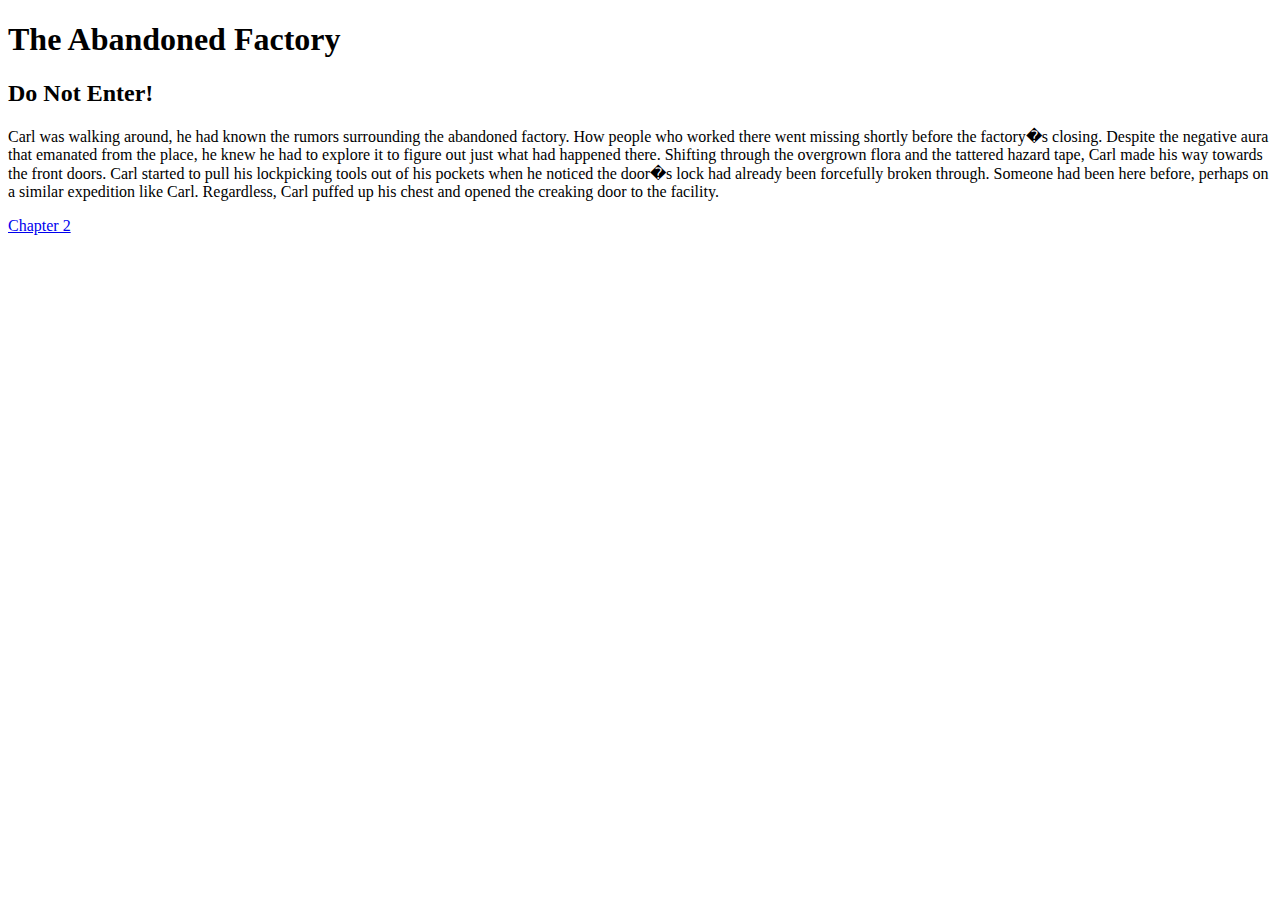
==== index.html @ 8f11dbae "story written" ====
<!DOCTYPE html>
<html>
<h1>The Abandoned Factory</h1>
<h2>Do Not Enter!</h2>
<p>
    Carl was walking around, he had known the rumors surrounding the abandoned factory.
    How people who worked there went missing shortly before the factory�s closing. 
    Despite the negative aura that emanated from the place, 
    he knew he had to explore it to figure out just what had happened there. 
    Shifting through the overgrown flora and the tattered hazard tape, Carl made his way towards the front doors. 
    Carl started to pull his lockpicking tools out of his pockets when he noticed the door�s lock had already been forcefully broken
    through. Someone had been here before, perhaps on a similar expedition like Carl.
    Regardless, Carl puffed up his chest and opened the creaking door to the facility.
</p>
<p><a href="chapter2.html">Chapter 2</a></p>

</html>
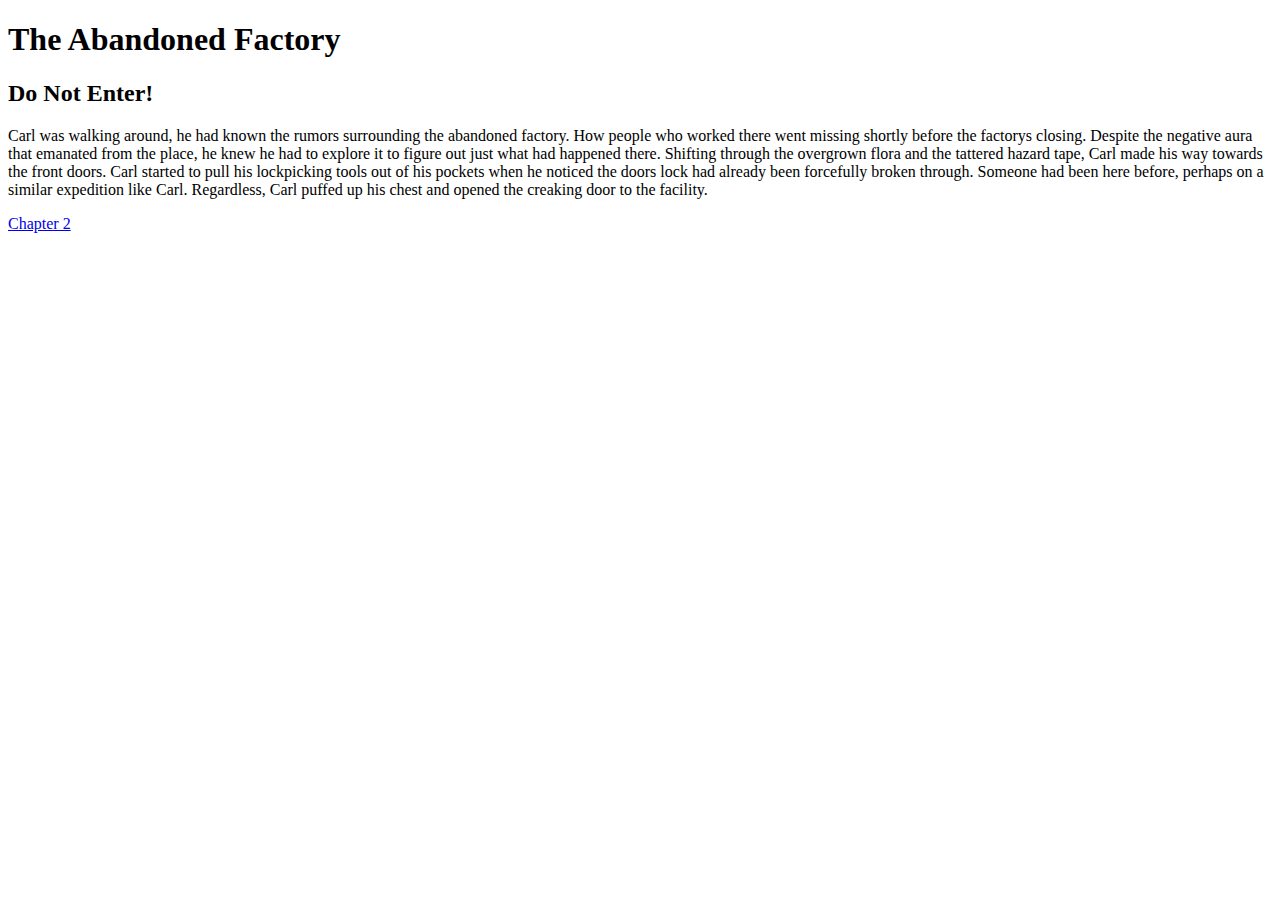
==== commit c0f92723: "Update index.html" ====
--- a/index.html
+++ b/index.html
@@ -4,14 +4,14 @@
 <h2>Do Not Enter!</h2>
 <p>
     Carl was walking around, he had known the rumors surrounding the abandoned factory.
-    How people who worked there went missing shortly before the factory�s closing. 
+    How people who worked there went missing shortly before the factorys closing. 
     Despite the negative aura that emanated from the place, 
     he knew he had to explore it to figure out just what had happened there. 
     Shifting through the overgrown flora and the tattered hazard tape, Carl made his way towards the front doors. 
-    Carl started to pull his lockpicking tools out of his pockets when he noticed the door�s lock had already been forcefully broken
+    Carl started to pull his lockpicking tools out of his pockets when he noticed the doors lock had already been forcefully broken
     through. Someone had been here before, perhaps on a similar expedition like Carl.
     Regardless, Carl puffed up his chest and opened the creaking door to the facility.
 </p>
 <p><a href="chapter2.html">Chapter 2</a></p>
 
-</html>+</html>
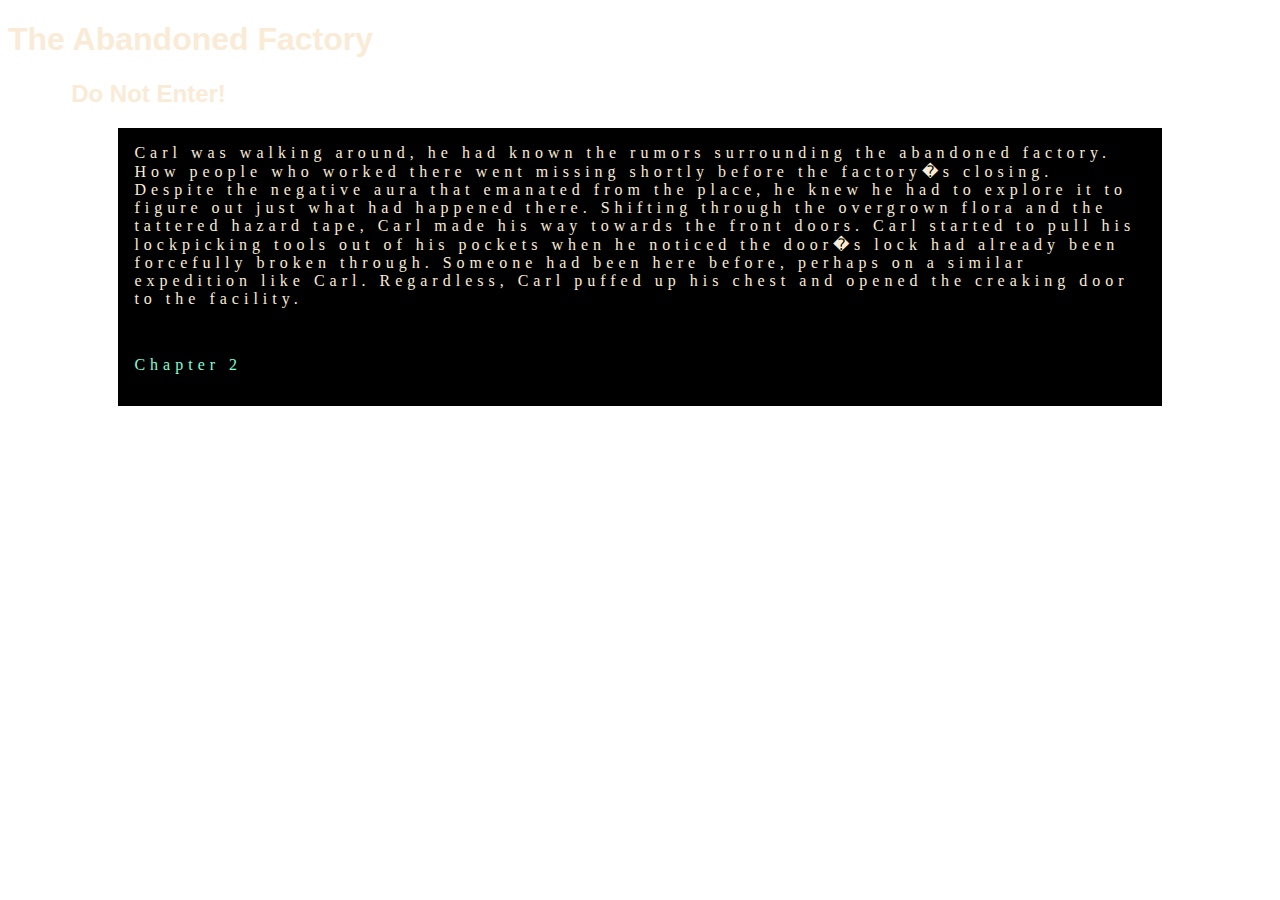
==== commit 023cf79b: "CSS added" ====
--- a/index.html
+++ b/index.html
@@ -1,17 +1,18 @@
 <!DOCTYPE html>
 <html>
+<link rel = "stylesheet" href = "style.css" /> 
 <h1>The Abandoned Factory</h1>
 <h2>Do Not Enter!</h2>
 <p>
     Carl was walking around, he had known the rumors surrounding the abandoned factory.
-    How people who worked there went missing shortly before the factorys closing. 
+    How people who worked there went missing shortly before the factory�s closing. 
     Despite the negative aura that emanated from the place, 
     he knew he had to explore it to figure out just what had happened there. 
     Shifting through the overgrown flora and the tattered hazard tape, Carl made his way towards the front doors. 
-    Carl started to pull his lockpicking tools out of his pockets when he noticed the doors lock had already been forcefully broken
+    Carl started to pull his lockpicking tools out of his pockets when he noticed the door�s lock had already been forcefully broken
     through. Someone had been here before, perhaps on a similar expedition like Carl.
     Regardless, Carl puffed up his chest and opened the creaking door to the facility.
 </p>
 <p><a href="chapter2.html">Chapter 2</a></p>
 
-</html>
+</html>--- a/style.css
+++ b/style.css
@@ -0,0 +1,26 @@
+h1 {
+    color: antiquewhite;
+    font-family:'Baskerville Old Face', 'Trebuchet MS', 'Lucida Sans Unicode', 'Lucida Grande', 'Lucida Sans', Arial, sans-serif;
+}
+
+h2 {
+    color: antiquewhite;
+    font-family: 'Baskerville Old Face', 'Trebuchet MS', 'Lucida Sans Unicode', 'Lucida Grande', 'Lucida Sans', Arial, sans-serif;
+    padding-left: 5%;
+}
+p {
+    color: antiquewhite;
+    letter-spacing: 5px;
+    padding-left: 10%;
+    padding-right: 10%;
+    background: black;
+    width: 80%;
+    margin: auto;
+    padding: 1em;
+}
+a {
+    color:aquamarine;
+    text-decoration: none;
+    padding: 1em 0;
+    display:inline-block;
+}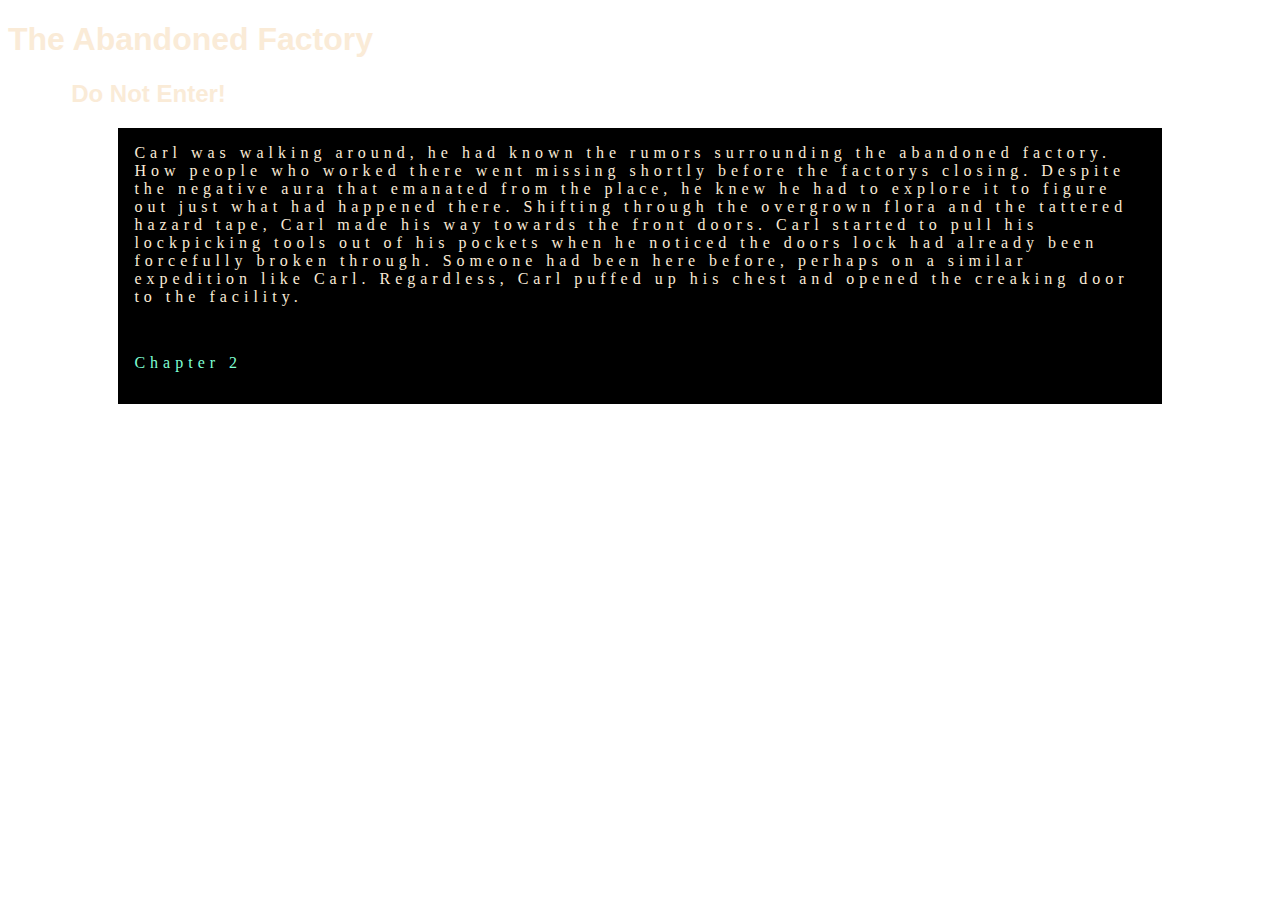
==== commit a5976dff: "Merge branch 'main' of https://github.com/willkim642/TheAbandonedFactory" ====
--- a/index.html
+++ b/index.html
@@ -5,14 +5,14 @@
 <h2>Do Not Enter!</h2>
 <p>
     Carl was walking around, he had known the rumors surrounding the abandoned factory.
-    How people who worked there went missing shortly before the factory�s closing. 
+    How people who worked there went missing shortly before the factorys closing. 
     Despite the negative aura that emanated from the place, 
     he knew he had to explore it to figure out just what had happened there. 
     Shifting through the overgrown flora and the tattered hazard tape, Carl made his way towards the front doors. 
-    Carl started to pull his lockpicking tools out of his pockets when he noticed the door�s lock had already been forcefully broken
+    Carl started to pull his lockpicking tools out of his pockets when he noticed the doors lock had already been forcefully broken
     through. Someone had been here before, perhaps on a similar expedition like Carl.
     Regardless, Carl puffed up his chest and opened the creaking door to the facility.
 </p>
 <p><a href="chapter2.html">Chapter 2</a></p>
 
-</html>+</html>
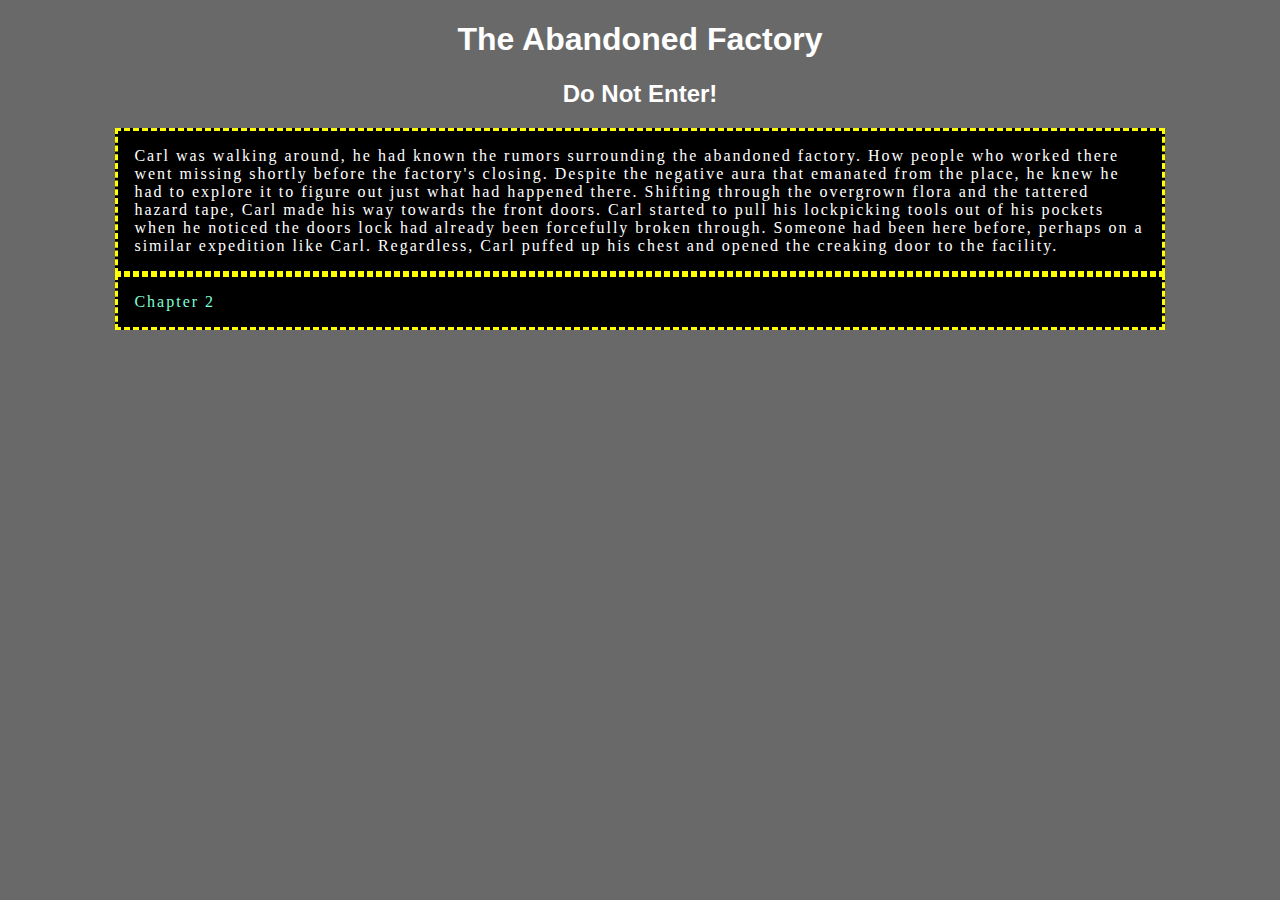
==== commit 6d81bcf1: "added some basic CSS" ====
--- a/index.html
+++ b/index.html
@@ -1,14 +1,18 @@
 <!DOCTYPE html>
 <html>
-<link rel = "stylesheet" href = "style.css" /> 
+<head>
+    <meta charset="UTF-8">
+    <link rel="stylesheet" href="style.css" />
+
+</head>
 <h1>The Abandoned Factory</h1>
 <h2>Do Not Enter!</h2>
 <p>
     Carl was walking around, he had known the rumors surrounding the abandoned factory.
-    How people who worked there went missing shortly before the factorys closing. 
-    Despite the negative aura that emanated from the place, 
-    he knew he had to explore it to figure out just what had happened there. 
-    Shifting through the overgrown flora and the tattered hazard tape, Carl made his way towards the front doors. 
+    How people who worked there went missing shortly before the factory&#39;s closing.
+    Despite the negative aura that emanated from the place,
+    he knew he had to explore it to figure out just what had happened there.
+    Shifting through the overgrown flora and the tattered hazard tape, Carl made his way towards the front doors.
     Carl started to pull his lockpicking tools out of his pockets when he noticed the doors lock had already been forcefully broken
     through. Someone had been here before, perhaps on a similar expedition like Carl.
     Regardless, Carl puffed up his chest and opened the creaking door to the facility.
--- a/style.css
+++ b/style.css
@@ -1,18 +1,22 @@
 h1 {
-    color: antiquewhite;
+    color: white;
     font-family:'Baskerville Old Face', 'Trebuchet MS', 'Lucida Sans Unicode', 'Lucida Grande', 'Lucida Sans', Arial, sans-serif;
+    text-align: center;
 }
 
 h2 {
-    color: antiquewhite;
+    color: white;
     font-family: 'Baskerville Old Face', 'Trebuchet MS', 'Lucida Sans Unicode', 'Lucida Grande', 'Lucida Sans', Arial, sans-serif;
-    padding-left: 5%;
+    /*padding-left: 5%;*/
+    text-align: center;
 }
 p {
-    color: antiquewhite;
-    letter-spacing: 5px;
-    padding-left: 10%;
-    padding-right: 10%;
+    border-style: dashed;
+    border-color: yellow;
+    color: white;
+    letter-spacing: 2px;
+    padding-left: 20%;
+    padding-right: 20%;
     background: black;
     width: 80%;
     margin: auto;
@@ -21,6 +25,8 @@
 a {
     color:aquamarine;
     text-decoration: none;
-    padding: 1em 0;
     display:inline-block;
+}
+html {
+    background-color:dimgray;
 }